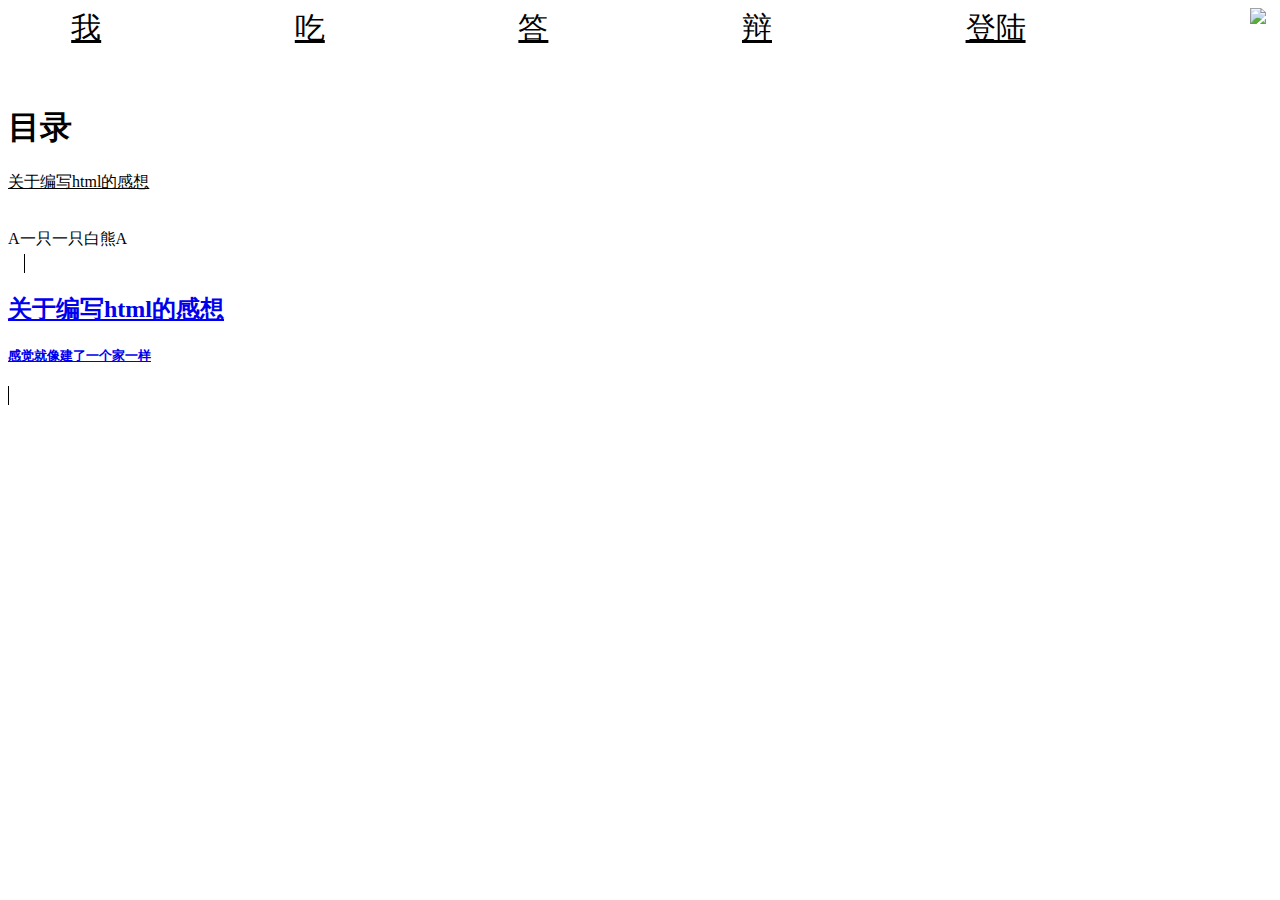
==== templates/index.html @ 932f81f7 "Add files via upload" ====
<!DOCTYPE html>
<head>
    <link href="../css/css.css" rel="stylesheet">
</head>
<body>
    <div id="导航栏">
        <a style="margin-left: 5%;font-size: 30px; color:black" href="">我</a>
        <a style="margin-left: 15%;font-size: 30px;color:black" href="">吃</a>
        <a style="margin-left: 15%;font-size: 30px;color:black" href="">答</a>
        <a style="margin-left: 15%;font-size: 30px;color:black" href="">辩</a>
        <a style="margin-left: 15%;font-size: 30px;color:black" href="./登陆.html">登陆</a>
        <a href="./个人主页.html"><img src="../image/头像.png" style="width: 25px;position: fixed;margin: auto;right: 5px;"></a>
    </div>
    
    <div class="kong_high"></div>
    <div class="kong_width">&nbsp;&nbsp;&nbsp;&nbsp;&nbsp;&nbsp;&nbsp;&nbsp;</div>
    <div class="kong_width">&nbsp;&nbsp;&nbsp;&nbsp;&nbsp;&nbsp;&nbsp;&nbsp;</div>
    <div class="list">
        <div id="目录题目">
            <h1>
                目录
            </h1>
            <a href="#1" style="color:black">关于编写html的感想</a>
        </div>
    </div>
    <div class="kong_width">&nbsp;&nbsp;&nbsp;&nbsp;&nbsp;&nbsp;&nbsp;&nbsp;</div>
    <div class="kong_width">&nbsp;&nbsp;&nbsp;&nbsp;&nbsp;&nbsp;&nbsp;&nbsp;</div> 
    <div class="read">
        <div>
            A一只一只白熊A
        </div>
        <div>
            <div class="text">
                <div style="height: 5px;">&nbsp;&nbsp;&nbsp;&nbsp;</div>
                <div style="height: 5px;float: left;">&nbsp;&nbsp;&nbsp;&nbsp;</div>
                <a href="./text/关于编写html的感想/__init__.html" class="text" style="border:1px black solid;" id="1">
                    <h2>
                        关于编写html的感想
                    </h2>
                    <h5>
                        感觉就像建了一个家一样
                    </h5>
                </a>
            </div>
        </div>
    </div>
</body>
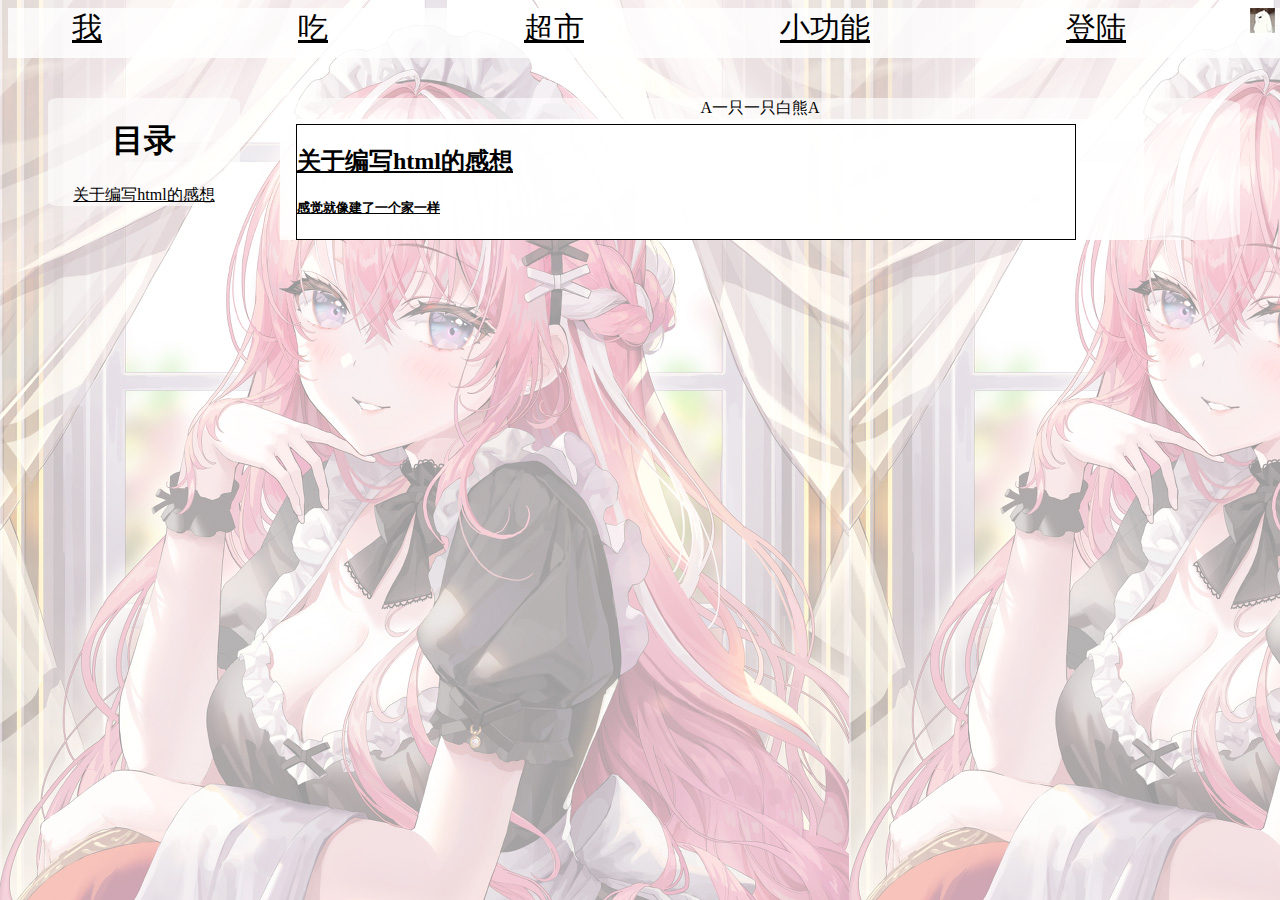
==== commit 347fbafa: "Add files via upload" ====
--- a/templates/index.html
+++ b/templates/index.html
@@ -6,8 +6,8 @@
     <div id="导航栏">
         <a style="margin-left: 5%;font-size: 30px; color:black" href="">我</a>
         <a style="margin-left: 15%;font-size: 30px;color:black" href="">吃</a>
-        <a style="margin-left: 15%;font-size: 30px;color:black" href="">答</a>
-        <a style="margin-left: 15%;font-size: 30px;color:black" href="">辩</a>
+        <a style="margin-left: 15%;font-size: 30px;color:black" href="./shop/page.html">超市</a>
+        <a style="margin-left: 15%;font-size: 30px;color:black" href="./littleGame/page.html">小功能</a>
         <a style="margin-left: 15%;font-size: 30px;color:black" href="./登陆.html">登陆</a>
         <a href="./个人主页.html"><img src="../image/头像.png" style="width: 25px;position: fixed;margin: auto;right: 5px;"></a>
     </div>
@@ -33,7 +33,7 @@
             <div class="text">
                 <div style="height: 5px;">&nbsp;&nbsp;&nbsp;&nbsp;</div>
                 <div style="height: 5px;float: left;">&nbsp;&nbsp;&nbsp;&nbsp;</div>
-                <a href="./text/关于编写html的感想/__init__.html" class="text" style="border:1px black solid;" id="1">
+                <a href="./text/myThoughAboutWriteHTML/__init__.html" class="text" style="border:1px black solid;" id="1">
                     <h2>
                         关于编写html的感想
                     </h2>
--- a/css/css.css
+++ b/css/css.css
@@ -0,0 +1,49 @@
+.kong_high{
+    height: 40px;
+}
+.kong_width{
+    float: left;
+    width: 20px;
+    text-align: center;
+}
+.list{
+    width: 15%;
+    float: left;
+    text-align: center;
+    background-color:rgba(255, 255, 255,0.6);
+    border-radius: 5%;
+}
+.read{
+    width: 75%;
+    float: left;
+    text-align: center;
+    background-color:rgba(255, 255, 255,0.6);
+    border-radius: 5%;
+    text-shadow: 1px;
+}
+body{
+    background-image:url('../image/image.jpg');
+    width: 100%;
+    height: auto;
+    background-attachment: fixed;
+}
+.text{
+    width: 90%;
+    text-align: left;
+    background-color:rgba(255, 255, 255,0.8);
+    float: left;
+    color:black
+}
+#头像{
+    background-image: url('../image/头像.png');
+    width: 25px;
+    float: right;
+    background-attachment: fixed;
+}
+#导航栏{
+    background-color: rgba(255, 255, 255,0.8);
+    width: 100%;
+    height: 50px;
+    margin-top: 0px;
+    background-attachment: fixed;
+}